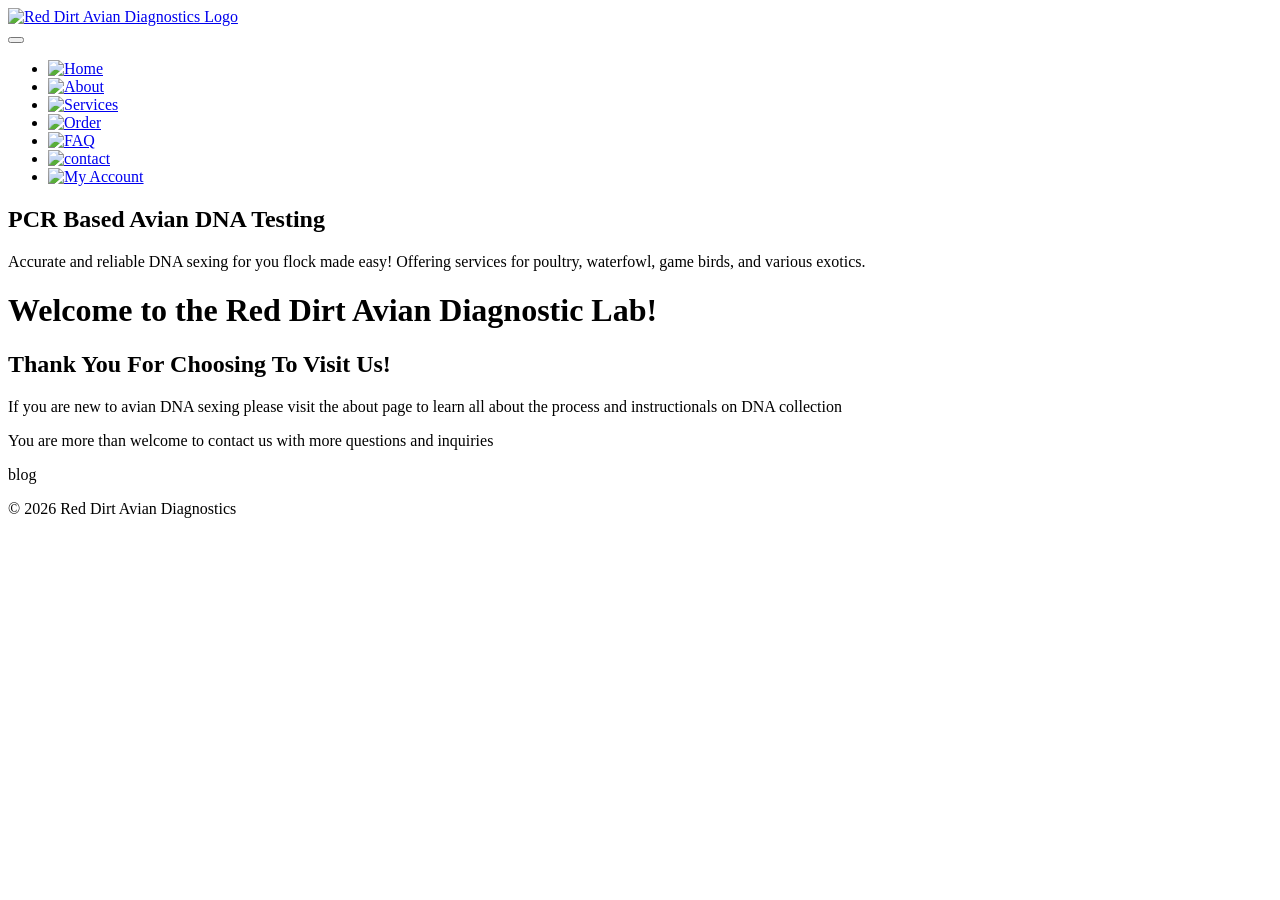
==== index.html @ 2b797ce0 "Add files via upload" ====
<!DOCTYPE html>
<html lang="en">

<head>
    <meta charset="UTF-8">
    <meta name="viewport" content="width=device-width, initial-scale=1.0">

    <title> Red Dirt Avian Diagnostics</title>
    <link rel="stylesheet" href="css/index.css">
    <link rel="stylesheet" href="css/mobile.css">

</head>
<body>

    <header>

            <div class="logo">
                <a href="index.html">
                    <img src="images/REDDIRTLOGO.png"
                         alt="Red Dirt Avian Diagnostics Logo">
                </a>
         </div>
            <button class="menu-toggle">

                <span></span>

                <span></span>

                <span></span>
                    
            </button>
        
        <nav id="main-nav">
            <ul>
                <li>
                    <a href="index.html">
                        <img src="images/nav/homebutton.png"
                        alt="Home"
                        class="nav-button">
                    </a>
                </li>
                <li>
                    <a href="about.html">
                        <img src="images/nav/aboutbutton.png"
                        alt="About"
                        class="nav-button">
                    </a>
                </li>
                <li><a href="services.html">
                      <img src="images/nav/Services.png"
                        alt="Services"
                        class="nav-button">
                </a>
            </li>
                <li>
                    <a href="order.html">
                        <img src="images/nav/orderbutton.png"
                        alt="Order"
                        class="nav-button">
                    </a>
                </li>
                <li><a href="faq.html">
                      <img src="images/nav/faqbutton.png"
                        alt="FAQ"
                        class="nav-button">
                </a>
            </li>
                <li><a href="contact.html">
                        <img src="images/nav/contact.png"
                        alt="contact"
                        class="nav-button">
                </a></li>
                <li><a href="account.html">
                      <img src="images/nav/myaccount.png"
                        alt="My Account"
                        class="nav-button">
                </a>
            </li>
            </ul>
        </nav>
    </header>
<section class="hero">

    <h1>PCR Based Avian DNA Testing </h1>

    <p>

        Accurate and reliable DNA sexing for you flock made easy! Offering services for poultry, waterfowl, game birds, and various exotics.

    </p>

</section>
<div class="welcome">

<h1>Welcome to the Red Dirt Avian Diagnostic Lab!</h1>

<h2>
 Thank You For Choosing To Visit Us!
</h2>
<p>
    If you are new to avian DNA sexing please visit the about page to learn all about the process and instructionals on DNA collection
</p>
<p>
    You are more than welcome to contact us with more questions and inquiries
</p>

</div>
<div>
    blog

</div>
<footer>

<p>

© 2026 Red Dirt Avian Diagnostics

</p>

</footer>
<script src="js/main.js"></script>
</body>
</html>
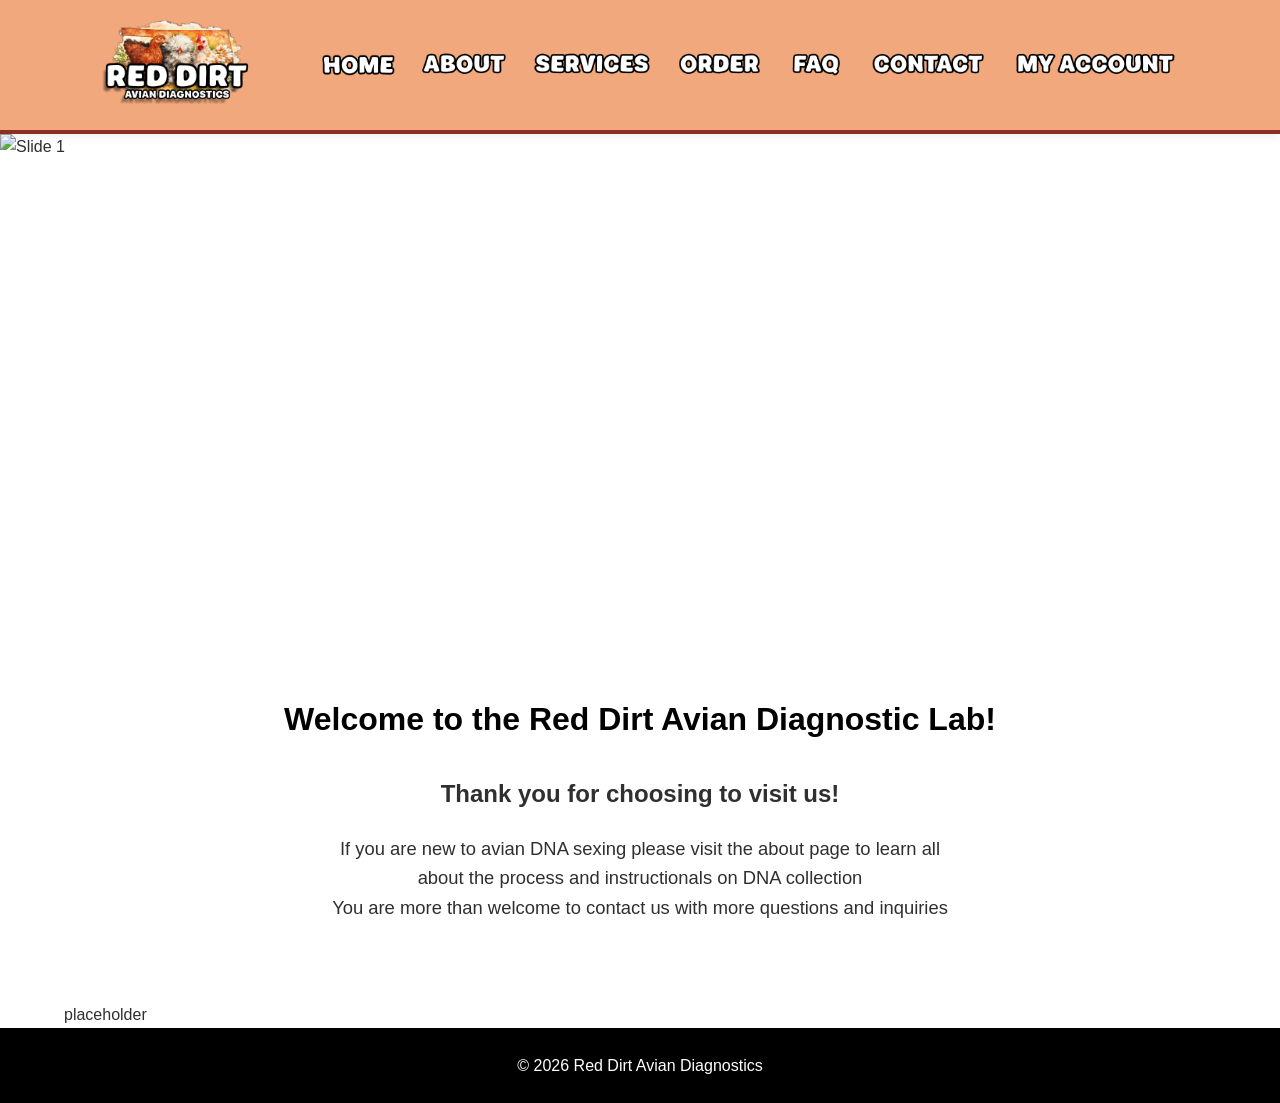
==== commit e04bef03: "Add files via upload" ====
--- a/index.html
+++ b/index.html
@@ -8,7 +8,7 @@
     <title> Red Dirt Avian Diagnostics</title>
     <link rel="stylesheet" href="css/index.css">
     <link rel="stylesheet" href="css/mobile.css">
-
+    <link rel="stylesheet" href="css/carousel.css">
 </head>
 <body>
 
@@ -79,23 +79,48 @@
             </ul>
         </nav>
     </header>
-<section class="hero">
+<section class="carousel">
 
-    <h1>PCR Based Avian DNA Testing </h1>
+    <div class="carousel-track">
 
-    <p>
+        <div class="slide active">
+            <img src="images/carousel/Welcome2.png" alt="Slide 1">
+        </div>
 
-        Accurate and reliable DNA sexing for you flock made easy! Offering services for poultry, waterfowl, game birds, and various exotics.
+        <div class="slide">
+            <img src="images/carousel/oops.png" alt="Slide 2">
+        </div>
 
-    </p>
+        <div class="slide">
+            <img src="images/carousel/oops.png" alt="Slide 3">
+        </div>
+
+        <div class="slide">
+            <img src="images/carousel/oops.png" alt="Slide 4">
+        </div>
+
+    </div>
+
+    <button class="carousel-btn prev">&#10094;</button>
+    <button class="carousel-btn next">&#10095;</button>
+
+    <div class="carousel-indicators">
+
+        <span class="indicator active"></span>
+        <span class="indicator"></span>
+        <span class="indicator"></span>
+        <span class="indicator"></span>
+
+    </div>
 
 </section>
 <div class="welcome">
+    
 
 <h1>Welcome to the Red Dirt Avian Diagnostic Lab!</h1>
 
 <h2>
- Thank You For Choosing To Visit Us!
+ Thank you for choosing to visit us!
 </h2>
 <p>
     If you are new to avian DNA sexing please visit the about page to learn all about the process and instructionals on DNA collection
@@ -103,10 +128,12 @@
 <p>
     You are more than welcome to contact us with more questions and inquiries
 </p>
+</div>
+<div class="articles">
+    <p>
+        placeholder
 
-</div>
-<div>
-    blog
+    </p>
 
 </div>
 <footer>
@@ -119,5 +146,6 @@
 
 </footer>
 <script src="js/main.js"></script>
+<script src="js/carousel.js"></script>
 </body>
 </html>
--- a/css/index.css
+++ b/css/index.css
@@ -0,0 +1,221 @@
+/*=====================================
+    Red Dirt Avian Diagnostics
+    Main Stylesheet
+=====================================*/
+
+/* ---------- RESET ---------- */
+
+*{
+    margin:0;
+    padding:0;
+    box-sizing:border-box;
+}
+
+/* ---------- BODY ---------- */
+
+body{
+
+    font-family:Arial, Helvetica, sans-serif;
+    background-color: #ffffff;
+    color:#2f2f2f;
+    line-height:1.6;
+
+}
+
+.container{
+    width:92%;
+    max-width: 1600px;
+    margin:0 auto;
+}
+
+/* ---------- LINKS ---------- */
+
+a{
+
+    text-decoration:none;
+
+    color:inherit;
+
+}
+
+/* ---------- HEADER ---------- */
+
+header {
+    background:#f1a87d;
+    padding:15px 8%;
+    box-shadow:0 2px 10px rgba(0,0,0,.08);
+    border-bottom:4px solid #8B2E24;
+    position:sticky;
+    top:0;
+    z-index:1000;
+
+    display:flex;
+    justify-content:space-between;
+    align-items:center;
+}
+
+/* ---------- LOGO ---------- */
+
+.logo img {
+    height: 100px;
+    width: auto;
+    display: block;
+    transition: transform 0.3s ease;
+}
+
+.logo img:hover {
+    transform:scale(1.05);
+}
+/* ---------- NAV ---------- */
+
+.nav-button{
+
+    height: 32px;
+    width: auto;
+    display: block;
+    transition: transform 0.25s ease,
+    filter 0.25s ease;
+
+}
+
+.nav-button:hover{
+    transform:scale(1.08);
+    filter:
+        brightness(0.5)
+        drop-shadow(0 4px 8px rgba(0,0,0,0.25));
+}
+
+
+#main-nav ul {
+    list-style:none;
+    display:flex;
+    align-items:center;
+    justify-content:flex-end;
+    gap:25px;
+}
+
+/* ---------- BUTTON ---------- */
+
+.button{
+
+    display:inline-block;
+
+    margin-top:40px;
+
+    background:#8B2E24;
+
+    color:white;
+
+    padding:15px 35px;
+
+    border-radius:8px;
+
+    font-weight:bold;
+
+    transition:.3s;
+
+}
+
+.button:hover{
+
+    background:#6e221a;
+
+    transform:translateY(-3px);
+
+}
+
+/* ---------- FEATURES ---------- */
+
+.features{
+
+    display:grid;
+
+    grid-template-columns:repeat(auto-fit,minmax(250px,1fr));
+
+    gap:30px;
+
+    padding:80px 10%;
+
+}
+
+.feature{
+
+    background:white;
+
+    padding:35px;
+
+    border-radius:10px;
+
+    text-align:center;
+
+    box-shadow:0 8px 20px rgba(0,0,0,.08);
+
+}
+
+.feature h3{
+
+    color:#8B2E24;
+
+    margin-bottom:15px;
+
+}
+
+/* ---------- WELCOME ---------- */
+
+.welcome{
+
+    background-color: white;
+    margin: auto;
+    width: 100%;
+    max-width: 1600px;
+    padding:80px 0;
+    text-align: center;
+}
+
+.welcome h1{
+    margin-bottom:30px;
+    color: #000000
+}
+.welcome h2{
+    margin-bottom: 20px;
+
+}
+.welcome p{
+
+    max-width:650px;
+    text-align: center;
+    margin:auto;
+    font-size:1.15rem;
+
+}
+
+/* ---------- ARTICLES ---------- */
+
+.articles{
+    width: 90%;
+    max-width: 1200px;
+    margin: 0 auto;
+}
+
+
+/* ---------- FOOTER ---------- */
+
+footer{
+
+    background:#000000;
+
+    color:white;
+
+    text-align:center;
+
+    padding:25px;
+
+}
+.menu-toggle{
+
+    display:none;
+
+}
+
+
+
--- a/css/mobile.css
+++ b/css/mobile.css
@@ -0,0 +1,91 @@
+@media (max-width:1100px) {
+
+    .menu-toggle {
+        display: block;
+        width: 40px;
+        height: 40px;
+        position: relative;
+        background: none;
+        border: none;
+        cursor: pointer;
+        padding: 0;
+    }
+
+    .menu-toggle span {
+        position: absolute;
+        left: 0;
+        width: 40px;
+        height: 4px;
+        background: #8B2E24;
+        border-radius: 2px;
+        transition: all 0.3s ease;
+    }
+
+    .menu-toggle span:nth-child(1) {
+        top: 8px;
+    }
+
+    .menu-toggle span:nth-child(2) {
+        top: 18px;
+    }
+
+    .menu-toggle span:nth-child(3) {
+        top: 28px;
+    }
+
+    .menu-toggle.active span:nth-child(1) {
+        top: 18px;
+        transform: rotate(45deg);
+    }
+
+    .menu-toggle.active span:nth-child(2) {
+        opacity: 0;
+    }
+
+    .menu-toggle.active span:nth-child(3) {
+        top: 18px;
+        transform: rotate(-45deg);
+    }
+
+
+  
+    header {
+        flex-wrap:wrap;
+    }
+
+
+    .menu-toggle {
+        display:block;
+    }
+
+
+    #main-nav {
+        width:100%;
+        max-height:0;
+        opacity:0;
+        overflow:hidden;
+
+        transition:
+        max-height .35s ease,
+        opacity .35s ease;
+    }
+
+
+    #main-nav.active {
+
+        max-height:500px;
+        opacity:1;
+
+    }
+
+
+ #main-nav ul {
+    width:100%;
+    flex-direction:column;
+    align-items:center;
+    gap:25px;
+    padding:20px 0;
+}
+
+
+}
--- a/css/carousel.css
+++ b/css/carousel.css
@@ -0,0 +1,129 @@
+/*=============================
+    Carousel
+=============================*/
+
+.carousel{
+
+    position:relative;
+
+    width:100%;
+
+    max-width:1600px;
+
+    margin:0 auto;
+
+    overflow:hidden;
+
+
+
+}
+
+.carousel-track{
+
+    display:flex;
+
+    transition:transform .6s ease;
+
+}
+
+.slide{
+
+    min-width:100%;
+
+}
+
+.slide img{
+
+    width:100%;
+
+    height:auto;
+
+    display:block;
+
+}
+.carousel-btn{
+
+    position:absolute;
+
+    top:50%;
+
+    transform:translateY(-50%);
+
+    width:48px;
+
+    height:48px;
+
+    border:none;
+
+    border-radius:50%;
+
+    background:rgba(255,255,255,.75);
+
+    cursor:pointer;
+
+    font-size:1.5rem;
+
+    transition:.25s;
+
+    opacity:0;
+
+}
+
+.carousel:hover .carousel-btn{
+
+    opacity:1;
+
+}
+
+.prev{
+
+    left:20px;
+
+}
+
+.next{
+
+    right:20px;
+
+}
+
+.carousel-btn:hover{
+
+    background:white;
+
+}
+.carousel-indicators{
+
+    position:absolute;
+
+    bottom:20px;
+
+    left:50%;
+
+    transform:translateX(-50%);
+
+    display:flex;
+
+    gap:12px;
+
+}
+
+.indicator{
+
+    width:12px;
+
+    height:12px;
+
+    border-radius:50%;
+
+    background:white;
+
+    opacity:.4;
+
+}
+
+.indicator.active{
+
+    opacity:1;
+
+}
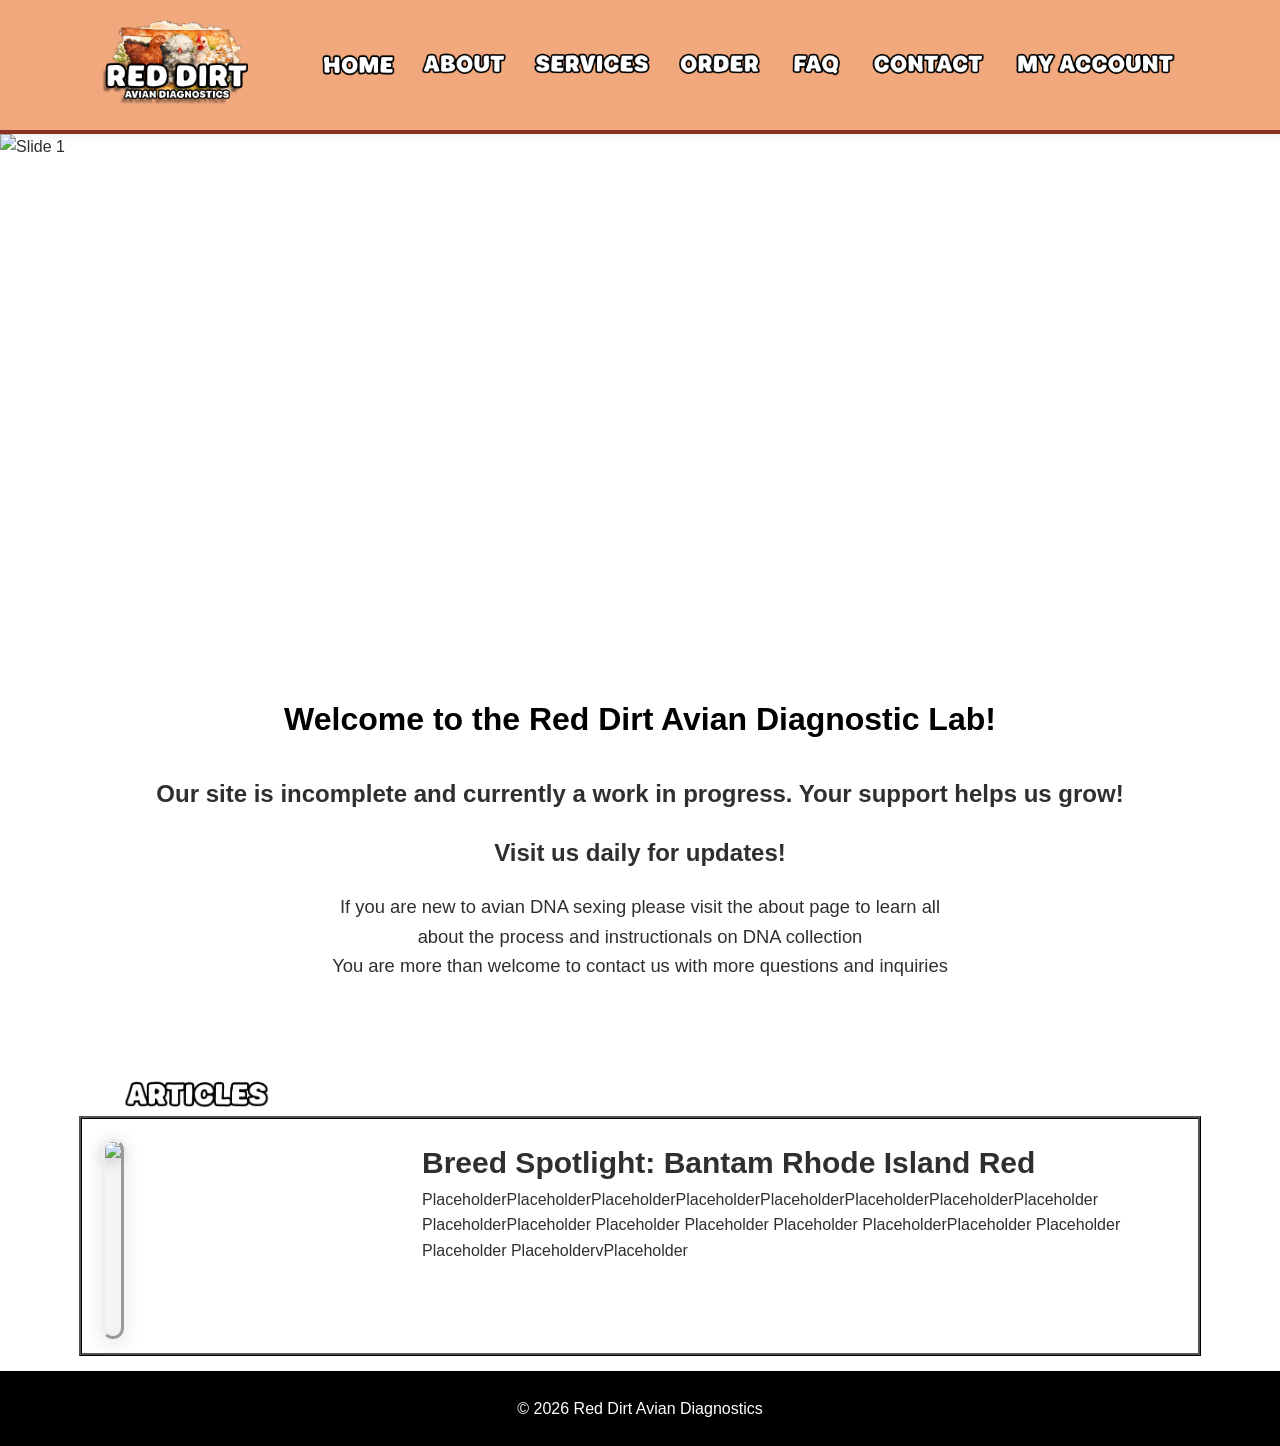
==== commit 675ff43e: "Add files via upload" ====
--- a/index.html
+++ b/index.html
@@ -120,7 +120,9 @@
 <h1>Welcome to the Red Dirt Avian Diagnostic Lab!</h1>
 
 <h2>
- Thank you for choosing to visit us!
+Our site is incomplete and currently a work in progress. Your support helps us grow!</h2>
+<h2>
+    Visit us daily for updates!
 </h2>
 <p>
     If you are new to avian DNA sexing please visit the about page to learn all about the process and instructionals on DNA collection
@@ -130,11 +132,25 @@
 </p>
 </div>
 <div class="articles">
-    <p>
-        placeholder
-
-    </p>
-
+    
+    <div>
+        <a href="articles.html">
+            <img src="images/mbuttons/articles.png" alt="Articles" class="articles-button">
+        </a>
+    </div>
+    <div class="article-section">
+        <a href="articles.html">
+        <img src="images/articles/bantamred.png" class="article-photo">
+        </a>
+        <a>
+            <h1>
+                Breed Spotlight: Bantam Rhode Island Red
+            </h1>
+        </a>
+        <p>
+            PlaceholderPlaceholderPlaceholderPlaceholderPlaceholderPlaceholderPlaceholderPlaceholder PlaceholderPlaceholder Placeholder Placeholder Placeholder PlaceholderPlaceholder Placeholder Placeholder PlaceholdervPlaceholder
+        </p>
+    </div>
 </div>
 <footer>
 
--- a/css/index.css
+++ b/css/index.css
@@ -193,11 +193,47 @@
 
 .articles{
     width: 90%;
-    max-width: 1200px;
+    max-width: 1600px;
     margin: 0 auto;
-}
-
-
+    padding: 15px;
+}
+.articles-button{
+    height: 40px;
+    width: auto;
+    display: block;
+    transition: transform 0.25s ease,
+    filter 0.25s ease;
+    margin-left: 45px;
+}
+.articles-button:hover{
+    transform:scale(1.08);
+    filter:
+        brightness(0.5)
+        drop-shadow(0 4px 8px rgba(0,0,0,0.25));
+}
+.article-section{
+    border: #535353;
+    border-style: ridge;
+    max-width: 1500px;
+    margin: auto;
+    padding: 20px;
+    height: 240px;
+}
+.article-photo{
+    height: 200px;
+    width: auto;
+    border-style: outset;
+    border-radius: 15px;
+    filter: drop-shadow(0 4px 8px rgba(0,0,0,0.25));
+    float: left;
+}
+.article-section h1{
+    padding-left:320px;
+    font-size: 30px;
+}
+.article-section p{
+    padding-left: 320px;
+}
 /* ---------- FOOTER ---------- */
 
 footer{
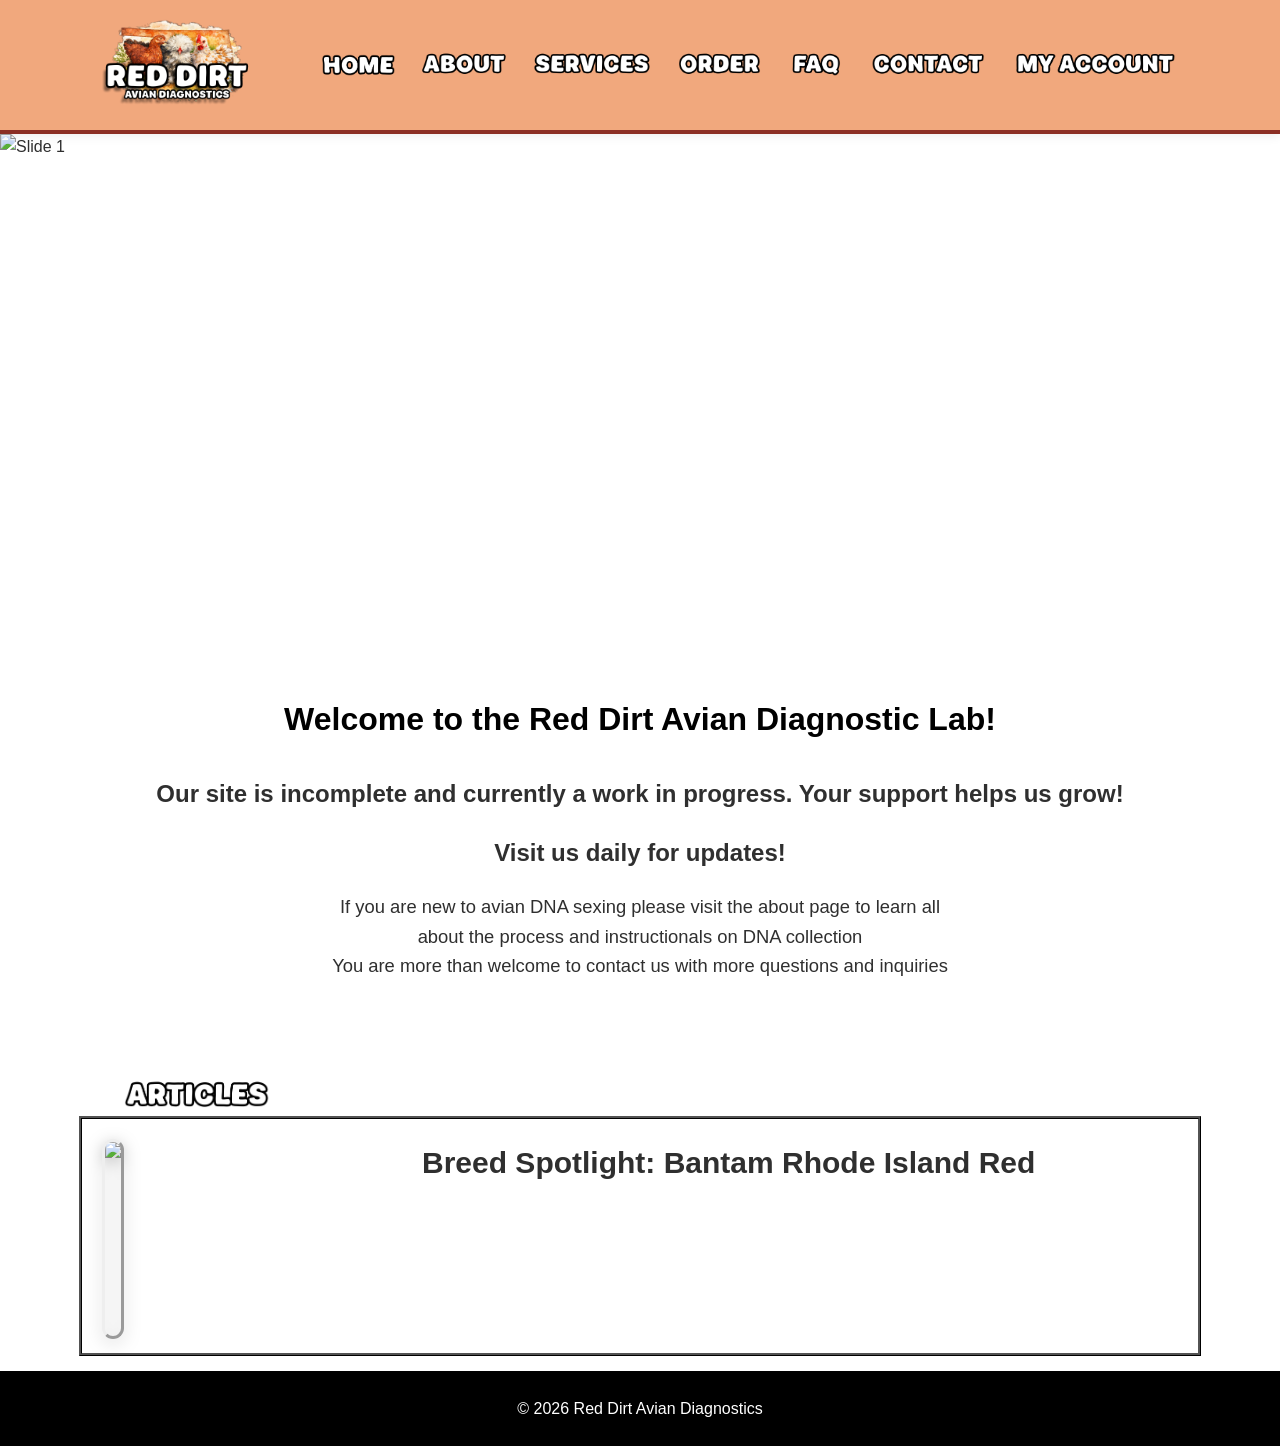
==== commit a3065763: "Add files via upload" ====
--- a/index.html
+++ b/index.html
@@ -148,7 +148,6 @@
             </h1>
         </a>
         <p>
-            PlaceholderPlaceholderPlaceholderPlaceholderPlaceholderPlaceholderPlaceholderPlaceholder PlaceholderPlaceholder Placeholder Placeholder Placeholder PlaceholderPlaceholder Placeholder Placeholder PlaceholdervPlaceholder
         </p>
     </div>
 </div>
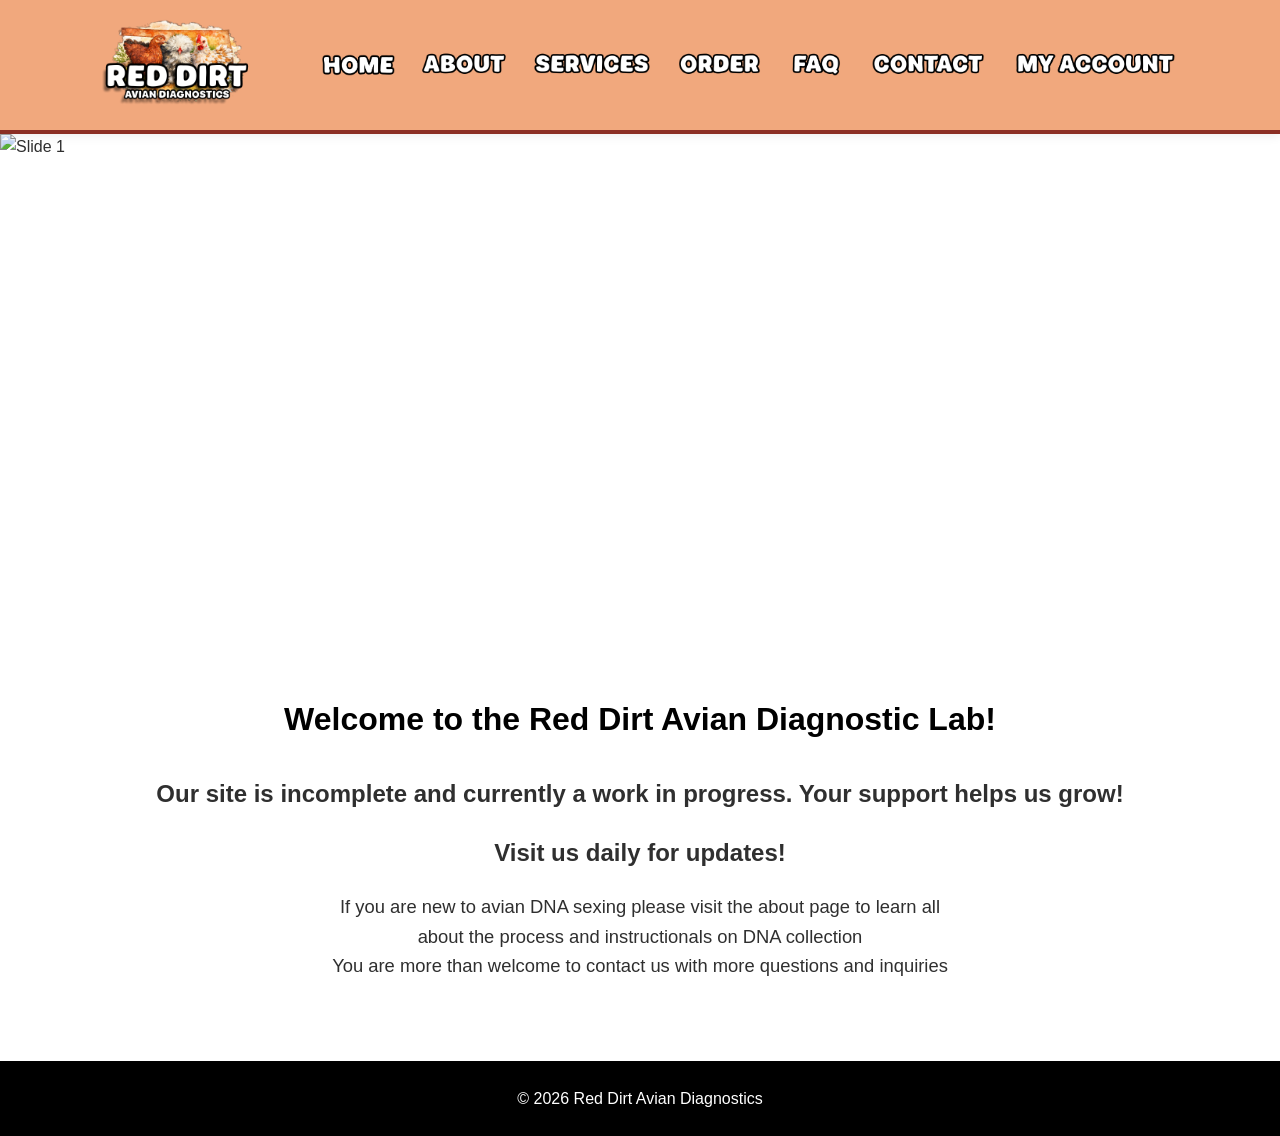
==== commit e0bf357b: "Update index.html" ====
--- a/index.html
+++ b/index.html
@@ -131,26 +131,7 @@
     You are more than welcome to contact us with more questions and inquiries
 </p>
 </div>
-<div class="articles">
-    
-    <div>
-        <a href="articles.html">
-            <img src="images/mbuttons/articles.png" alt="Articles" class="articles-button">
-        </a>
-    </div>
-    <div class="article-section">
-        <a href="articles.html">
-        <img src="images/articles/bantamred.png" class="article-photo">
-        </a>
-        <a>
-            <h1>
-                Breed Spotlight: Bantam Rhode Island Red
-            </h1>
-        </a>
-        <p>
-        </p>
-    </div>
-</div>
+
 <footer>
 
 <p>
@@ -163,4 +144,4 @@
 <script src="js/main.js"></script>
 <script src="js/carousel.js"></script>
 </body>
-</html>+</html>
